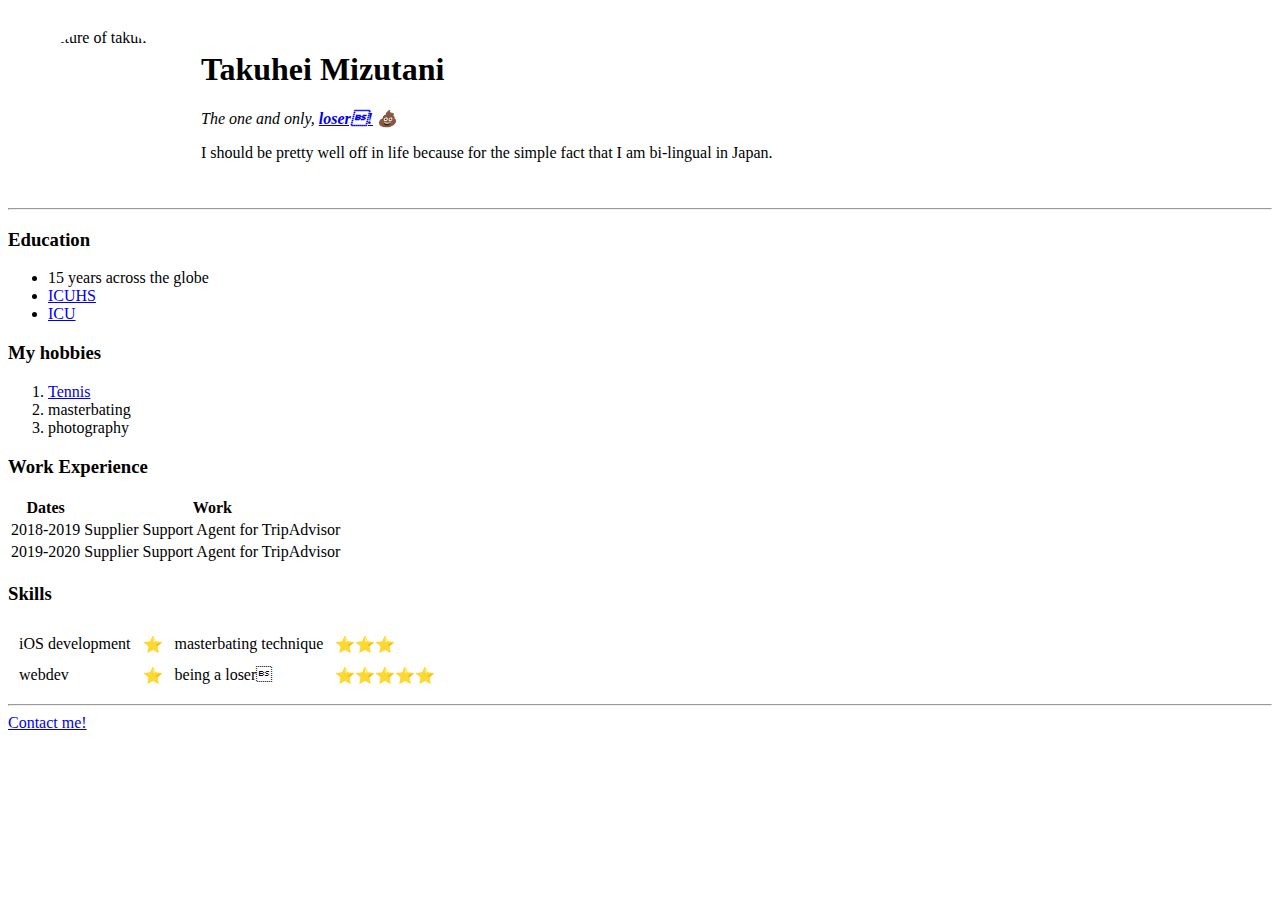
==== index.html @ fd356614 "Add files via upload" ====
<!DOCTYPE html>
<html lang="en">

<head>
    <meta charset="UTF-8">
    <meta name="viewport" content="width=device-width, initial-scale=1.0">
    <title>Takuhei's Site</title>
    <link rel="stylesheet" href="styles.css">
</head>
<body>
    <table cellspacing="20">
        <tr>
            <td>
                <img src="images/DSCF9601.JPG" alt="picture of takuhei">

            </td>
            <td>
                <h1>Takuhei Mizutani</h1>
                <p><em>The one and only, <strong><a
                                href="https://www.urbandictionary.com/define.php?term=Loser">loser!</a></strong>
                        💩</em></p>
                <p>I should be pretty well off in life because for the simple fact that I am bi-lingual in Japan.</p>
            </td>
        </tr>
    </table>
    <hr>
    <h3>Education</h2>
        <ul>
            <li>15 years across the globe</li>
            <li><a href="https://icu-h.ed.jp/">ICUHS</a></li>
            <li><a href="https://www.icu.ac.jp/">ICU</a></li>
        </ul>
        <h3>My hobbies</h3>
        <ol>
            <li><a href="https://www.youtube.com/watch?v=SUdTxXkecr8">Tennis</a></li>
            <li>masterbating</li>
            <li>photography</li>
        </ol>
        <h3>Work Experience</h3>
        <table>
            <tr>
                <th>
                    Dates
                </th>
                <th>
                    Work
                </th>
            </tr>
            <tr>
                <td>2018-2019</td>
                <td>Supplier Support Agent for TripAdvisor</td>
            </tr>
            <tr>
                <td>2019-2020</td>
                <td>Supplier Support Agent for TripAdvisor</td>
            </tr>
        </table>
        <h3>Skills</h3>
        <table cellspacing="10">
            <tr>
                <td>iOS development</td>
                <td>⭐️</td>
                <td>masterbating technique</td>
                <td>⭐️⭐️⭐️</td>
            </tr>
            <tr>
                <td>webdev</td>
                <td>⭐️</td>
                <td>being a loser</td>
                <td>⭐️⭐️⭐️⭐️⭐️</td>
            </tr>
        </table>
        <hr>
        <a href="contact.html">Contact me!</a>
</body>

</html>
---- styles.css ----
img {
    
        display: inline-block;
        width: 150px;
        height: 150px;
        border-radius: 50%;
      
        object-fit: cover;
      
  }
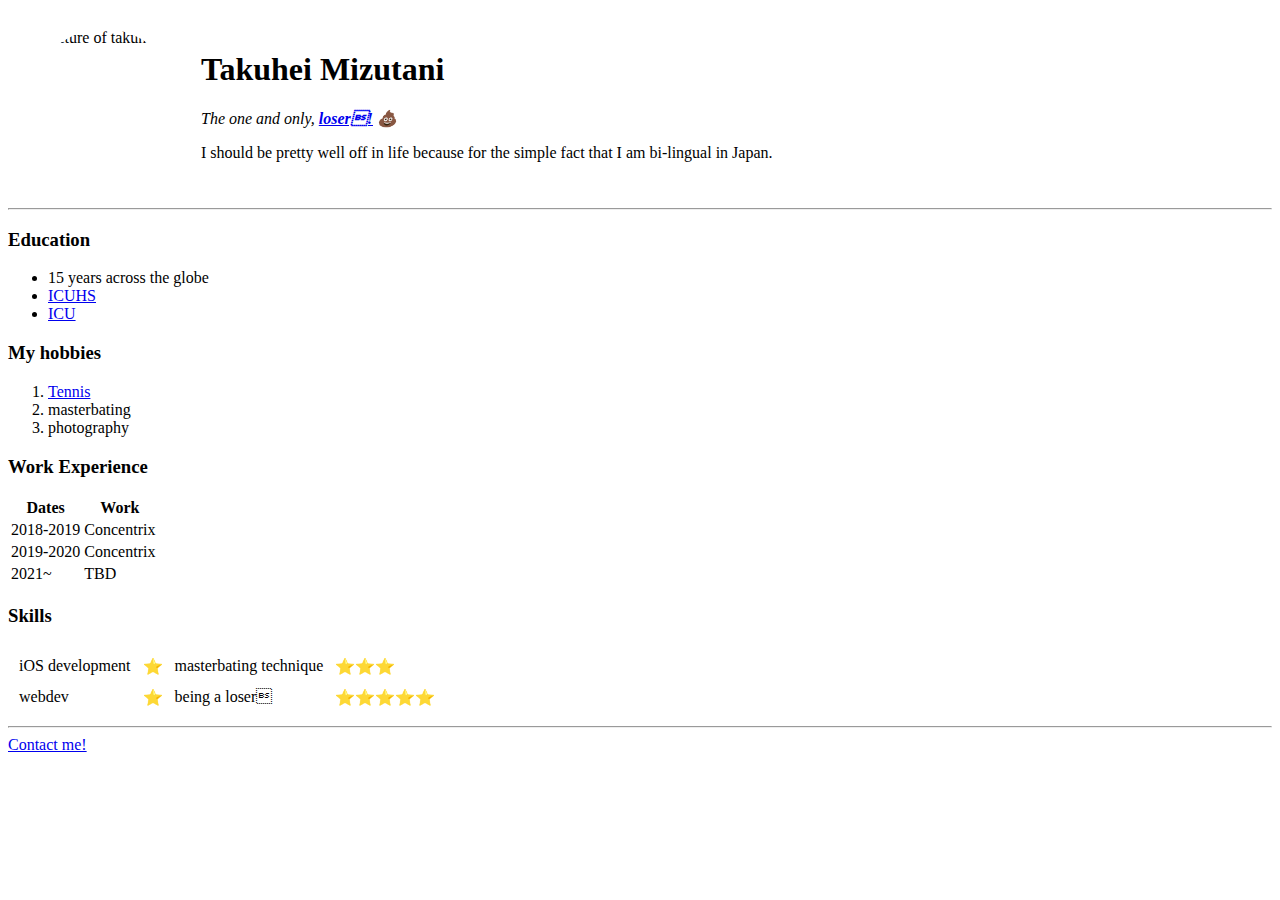
==== commit 9909353e: "Update index.html" ====
--- a/index.html
+++ b/index.html
@@ -48,11 +48,15 @@
             </tr>
             <tr>
                 <td>2018-2019</td>
-                <td>Supplier Support Agent for TripAdvisor</td>
+                <td>Concentrix</td>
             </tr>
             <tr>
                 <td>2019-2020</td>
-                <td>Supplier Support Agent for TripAdvisor</td>
+                <td>Concentrix</td>
+            </tr>
+            <tr>
+                <td>2021~</td>
+                <td>TBD</td>
             </tr>
         </table>
         <h3>Skills</h3>
@@ -74,4 +78,4 @@
         <a href="contact.html">Contact me!</a>
 </body>
 
-</html>+</html>
